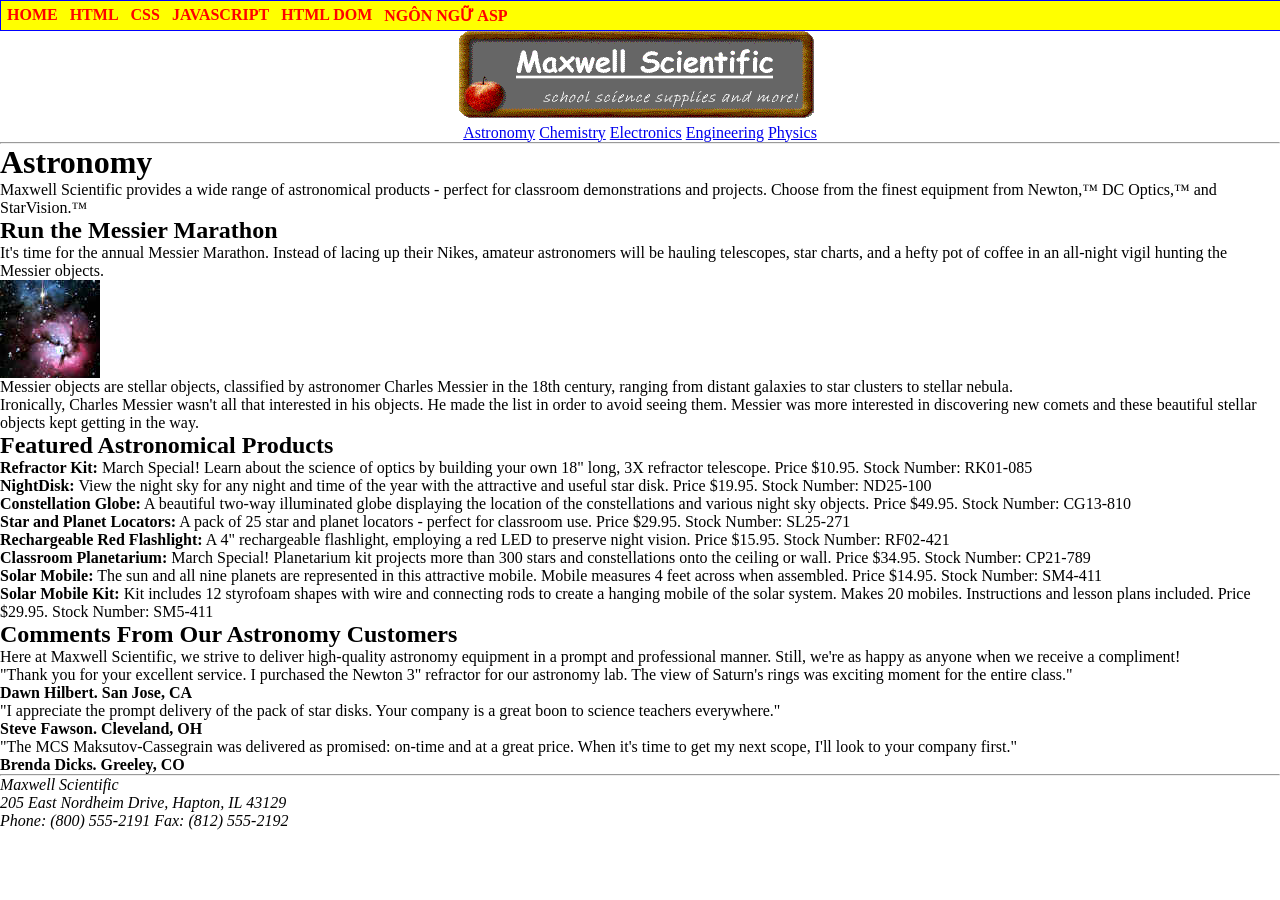
==== index1.html @ 89d5917e "Add files via upload" ====
<html>

<head>
    <title>Maxwell Scientific - Astronomy</title>
    <link rel="stylesheet" href="main.css">
</head>

<body>
 <div id="container">  
            <ul>
                <li> <a href="index1.html">HOME</a></li>
                <li> <a href="#">HTML</a></li>
                <li> <a href="#">CSS</a>
            <ul>
                <li> <a href="https://nguyentranyendan.github.io/ex42/">Bài tập 42</a></li>
                <li> <a href="#">CSS CĂN BẢN</a></li>
                <li> <a href="#">GIAO DIỆN VỚI CSS</a></li>
                <li> <a href="#">CSS NÂNG CAO</a></li>
            </ul>
                </li>
                <li> <a href="#">JAVASCRIPT</a>
            <ul>
                <li> <a href="#">LESSON 01</a></li>
                <li> <a href="#">LESSON 02</a></li>
                <li> <a href="#">LESSON 03</a></li>
            </ul>
                </li>
                <li> <a href="#">HTML DOM</a></li>
                <li> <a href="#">NGÔN NGỮ ASP</a></li>
            </ul>
        </div>
<div id="page">

    <div align="center">
        <img src="MWSLogo.gif" alt="Maxwell Scientific">
    </div>

    <div align="center">
        <a href="#">Astronomy</a>
        <a href="#">Chemistry</a>
        <a href="#">Electronics</a>
        <a href="#">Engineering</a>
        <a href="#">Physics</a>
    </div>

    <hr>

    <h1>Astronomy</h1>

    <p>
        Maxwell Scientific provides a wide range of astronomical products -
        perfect for classroom demonstrations and projects. Choose from the
        finest equipment from Newton,&#8482; DC Optics,&#8482; and StarVision.&#8482;
    </p>


    <div class="Article">

        <h2>Run the Messier Marathon</h2>

        <p>
            It's time for the annual Messier Marathon. Instead of lacing up
            their Nikes, amateur astronomers will be hauling telescopes,
            star charts, and a hefty pot of coffee in an all-night vigil
            hunting the Messier objects.
        </p>

        <img src="m20.jpg" alt="Messier">

        <p>
            Messier objects are stellar objects, classified by astronomer
            Charles Messier in the 18th century, ranging from distant galaxies
            to star clusters to stellar nebula.
        </p>

        <p>
            Ironically, Charles Messier wasn't all that interested in his
            objects. He made the list in order to avoid seeing them.
            Messier was more interested in discovering new comets and these
            beautiful stellar objects kept getting in the way.
        </p>

    </div>


    <h2>Featured Astronomical Products</h2>

    <ul>

        <li>
            <b>Refractor Kit:</b>
            <span class="Special">March Special!</span>
            Learn about the science of optics by building your own 18&quot;
            long, 3X refractor telescope.
            Price $10.95. Stock Number: RK01-085
        </li>

        <li>
            <b>NightDisk:</b>
            View the night sky for any night and time of the year with
            the attractive and useful star disk.
            Price $19.95. Stock Number: ND25-100
        </li>

        <li>
            <b>Constellation Globe:</b>
            A beautiful two-way illuminated globe displaying the location
            of the constellations and various night sky objects.
            Price $49.95. Stock Number: CG13-810
        </li>

        <li>
            <b>Star and Planet Locators:</b>
            A pack of 25 star and planet locators - perfect for classroom use.
            Price $29.95. Stock Number: SL25-271
        </li>

        <li>
            <b>Rechargeable Red Flashlight:</b>
            A 4&quot; rechargeable flashlight, employing a red LED to preserve
            night vision.
            Price $15.95. Stock Number: RF02-421
        </li>

        <li>
            <b>Classroom Planetarium:</b>
            <span class="Special">March Special!</span>
            Planetarium kit projects more than 300 stars and constellations
            onto the ceiling or wall.
            Price $34.95. Stock Number: CP21-789
        </li>

        <li>
            <b>Solar Mobile:</b>
            The sun and all nine planets are represented in this attractive
            mobile. Mobile measures 4 feet across when assembled.
            Price $14.95. Stock Number: SM4-411
        </li>

        <li>
            <b>Solar Mobile Kit:</b>
            Kit includes 12 styrofoam shapes with wire and connecting rods
            to create a hanging mobile of the solar system.
            Makes 20 mobiles. Instructions and lesson plans included.
            Price $29.95. Stock Number: SM5-411
        </li>

    </ul>


    <h2>Comments From Our Astronomy Customers</h2>

    <p>
        Here at Maxwell Scientific, we strive to deliver high-quality
        astronomy equipment in a prompt and professional manner. Still,
        we're as happy as anyone when we receive a compliment!
    </p>


    <blockquote>
        "Thank you for your excellent service. I purchased the Newton 3&quot;
        refractor for our astronomy lab. The view of Saturn's rings was
        exciting moment for the entire class."
        <br>
        <b>Dawn Hilbert. San Jose, CA</b>
    </blockquote>


    <blockquote>
        "I appreciate the prompt delivery of the pack of star disks.
        Your company is a great boon to science teachers everywhere."
        <br>
        <b>Steve Fawson. Cleveland, OH</b>
    </blockquote>


    <blockquote>
        "The MCS Maksutov-Cassegrain was delivered as promised: on-time
        and at a great price. When it's time to get my next scope,
        I'll look to your company first."
        <br>
        <b>Brenda Dicks. Greeley, CO</b>
    </blockquote>


    <hr>


    <address>
        Maxwell Scientific<br>
        205 East Nordheim Drive, Hapton, IL 43129<br>
        Phone: (800) 555-2191 Fax: (812) 555-2192
    </address>

</div>

</body>

</html>
---- main.css ----
*{ 
margin:0; 
padding:0; 
} 
#container 
{ border:1px solid blue; 
background:yellow; 
float:left; 
top: 60px; 
text-indent:0px; 
width:100%;
} 
#container ul 
{ 
float:left; 
list-style:none 
} 
#container ul li 
{ 
position:relative; 
float:left; 
} 
#container ul li a 
{  
display:block; 
color:red; 
font-weight:bold; 

text-decoration:none; 
padding:.3em 6px; 
} 
#container li a:hover 
{color:white; 
background:green; 
} 
#container li ul 
{position:absolute; 
display:none; 
width:10em 
} 
#container li:hover ul {  
   display:block; 
} 
#container ul li ul li{  
  width:100%; 
  border:1px solid green  
}
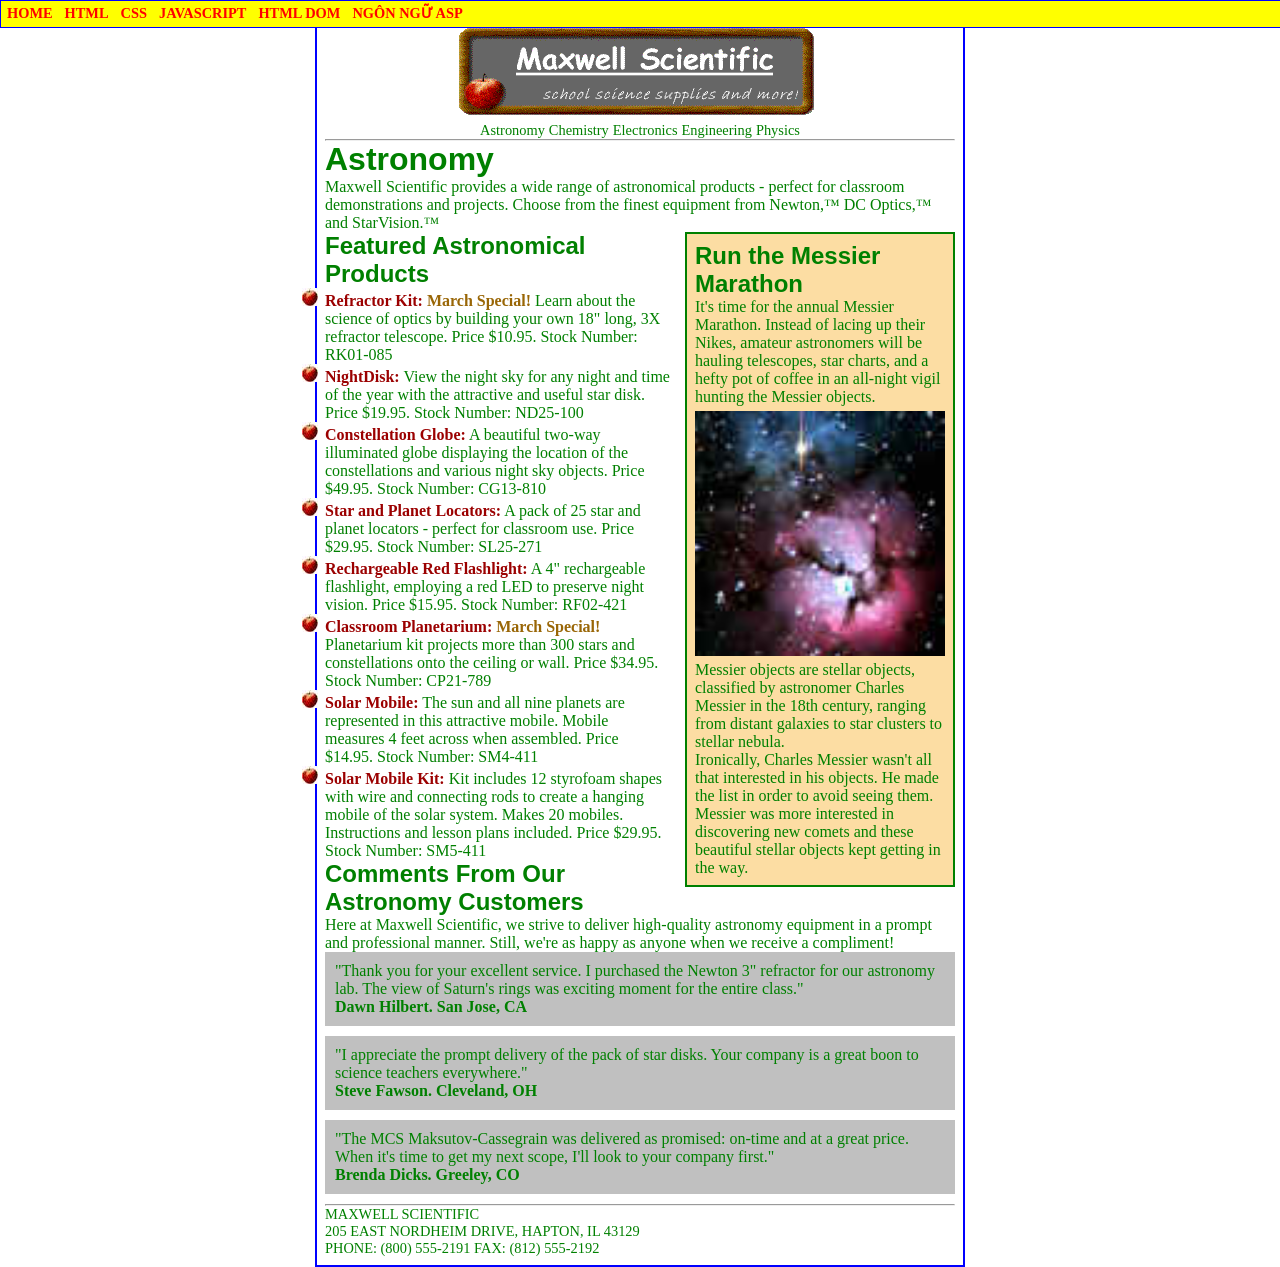
==== commit c47c898b: "Update index1.html" ====
--- a/index1.html
+++ b/index1.html
@@ -2,7 +2,7 @@
 
 <head>
     <title>Maxwell Scientific - Astronomy</title>
-    <link rel="stylesheet" href="main.css">
+    <link rel="stylesheet" href="main1.css">
 </head>
 
 <body>
@@ -196,4 +196,4 @@
 
 </body>
 
-</html>+</html>
--- a/main1.css
+++ b/main1.css
@@ -0,0 +1,123 @@
+BODY {
+    color: green;
+    background-color: white;
+}
+
+H1, H2, H3, H4, H5, H6 {
+    font-family: Arial, Helvetica, sans-serif;
+}
+
+A {
+    font-size: 0.9em;
+    color: green;
+    text-decoration: none;
+}
+
+A:hover {
+    color: red;
+    text-transform: uppercase;
+    font-weight: bold;
+}
+
+UL {
+    list-style: circle url('Apple.jpg') outside;
+}
+
+UL B {
+    color: rgb(155, 0, 0);
+}
+
+.Special {
+    color: rgb(153, 102, 6);
+    font-weight: bold;
+}
+
+DIV.Article {
+    padding: 0.5em;
+    border-style: solid;
+    border-width: 2px;
+    background-color: rgb(252, 221, 163);
+    width: 250px;
+    float: right;
+    margin-left: 15px;
+    margin-bottom: 15px;
+}
+
+DIV.Article img {
+    width: 100%;
+    margin: 5px 0;
+}
+
+BLOCKQUOTE {
+    background-color: silver;
+    padding: 10px;
+    margin-bottom: 10px;
+}
+
+.Brenda {
+    text-align: left;
+    margin-top: 0;
+}
+
+ADDRESS {
+    font-size: 0.9em;
+    font-style: normal;
+    text-align: left;
+    text-transform: uppercase;
+}
+
+#page {
+    width: 650px;
+    margin: auto;
+    border: 2px solid blue;
+    padding: 8px;
+    box-sizing: border-box;
+}
+
+*{ 
+margin:0; 
+padding:0; 
+} 
+#container 
+{ border:1px solid blue; 
+background:yellow; 
+float:left; 
+top: 60px; 
+text-indent:0px; 
+width:100%;
+} 
+#container ul 
+{ 
+float:left; 
+list-style:none 
+} 
+#container ul li 
+{ 
+position:relative; 
+float:left; 
+} 
+#container ul li a 
+{  
+display:block; 
+color:red; 
+font-weight:bold; 
+
+text-decoration:none; 
+padding:.3em 6px; 
+} 
+#container li a:hover 
+{color:white; 
+background:green; 
+} 
+#container li ul 
+{position:absolute; 
+display:none; 
+width:10em 
+} 
+#container li:hover ul {  
+   display:block; 
+} 
+#container ul li ul li{  
+  width:100%; 
+  border:1px solid green  
+}
